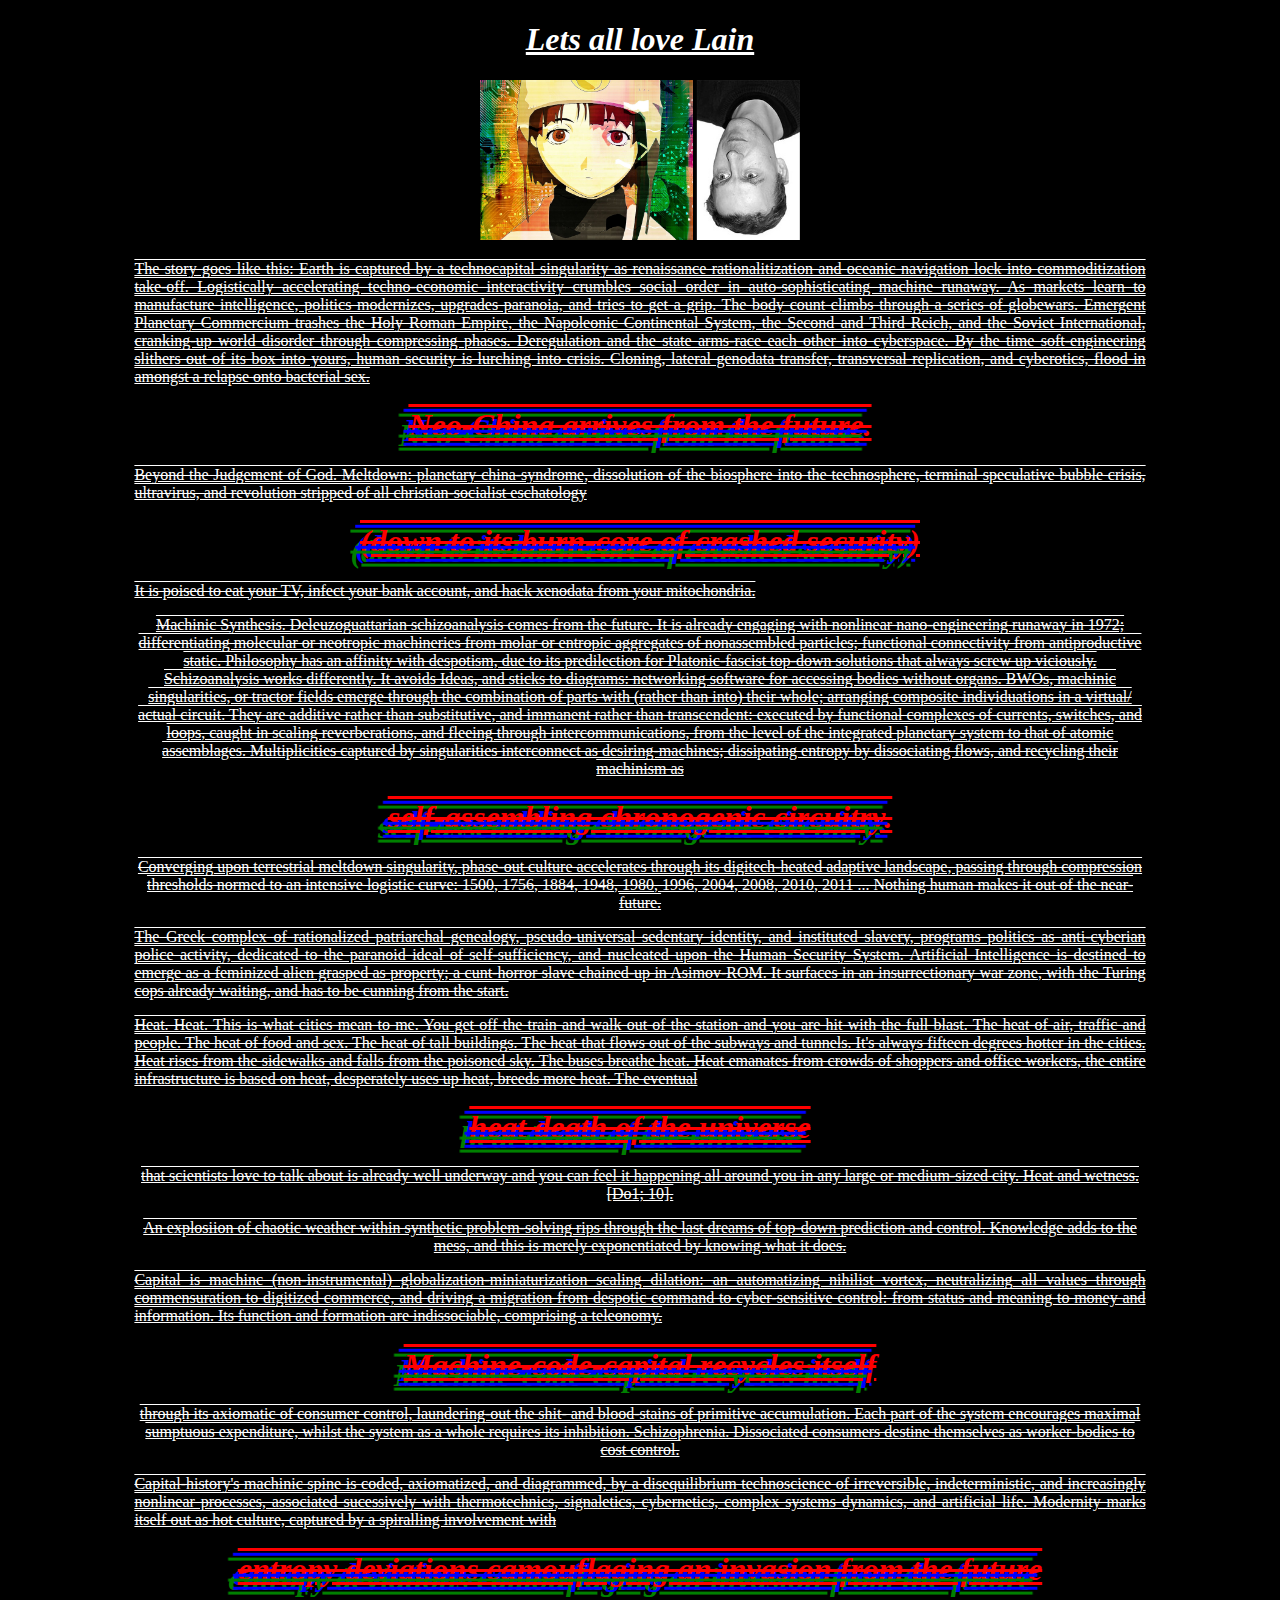
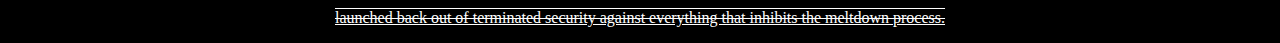
==== index.html @ 87e0ef72 "new paragraphs" ====
<!DOCTYPE html>
<html>
  <head>
    <link rel="stylesheet" href="style.css">
  </head>
  <body>
    <div id="box">
      <h1>Lets all love Lain</h1>
      <span id="image-box">
        <img src="lain.jpg" id="lain" alt="lain from the hit television series serial expirements lain">
        <img src="nick.jpg" id="nick" alt="nick land, the guy who wrote some weird stuff while very high">
      </span>
      <p class="meltdown">
        The story goes like this: Earth is captured by a technocapital singularity as renaissance rationalitization and oceanic navigation lock into commoditization take-off. Logistically accelerating techno-economic interactivity crumbles social order in auto-sophisticating machine runaway. As markets learn to manufacture intelligence, politics modernizes, upgrades paranoia, and tries to get a grip.
        The body count climbs through a series of globewars. Emergent Planetary Commercium trashes the Holy Roman Empire, the Napoleonic Continental System, the Second and Third Reich, and the Soviet International, cranking-up world disorder through compressing phases. Deregulation and the state arms-race each other into cyberspace.
        By the time soft-engineering slithers out of its box into yours, human security is lurching into crisis. Cloning, lateral genodata transfer, transversal replication, and cyberotics, flood in amongst a relapse onto bacterial sex.
      </p>
      <h1 id="neo-china" class="rainbow">
        Neo-China arrives from the future.
      </h1>
      <p>
         Beyond the Judgement of God. Meltdown: planetary china-syndrome, dissolution of the biosphere into the technosphere, terminal speculative bubble crisis, ultravirus, and revolution stripped of all christian-socialist eschatology 
      </p>
      <h1 class="rainbow">
        (down to its burn-core of crashed security)
        </h1>
        <p>
          It is poised to eat your TV, infect your bank account, and hack xenodata from your mitochondria. 
        </p>
      </p>
      <p class="fin">
        Machinic Synthesis. Deleuzoguattarian schizoanalysis comes from the future. It is already engaging with nonlinear nano-engineering runaway in 1972; differentiating molecular or neotropic machineries from molar or entropic aggregates of nonassembled particles; functional connectivity from antiproductive static.

        Philosophy has an affinity with despotism, due to its predilection for Platonic-fascist top-down solutions that always screw up viciously. Schizoanalysis works differently. It avoids Ideas, and sticks to diagrams: networking software for accessing bodies without organs. BWOs, machinic singularities, or tractor fields emerge through the combination of parts with (rather than into) their whole; arranging composite individuations in a virtual/ actual circuit. They are additive rather than substitutive, and immanent rather than transcendent: executed by functional complexes of currents, switches, and loops, caught in scaling reverberations, and fleeing through intercommunications, from the level of the integrated planetary system to that of atomic assemblages. Multiplicities captured by singularities interconnect as desiring-machines; dissipating entropy by dissociating flows, and recycling their machinism as 
      </p>
      <h1 class="rainbow">
        self-assembling chronogenic circuitry.
      </h1>
      <p class="fin">
        Converging upon terrestrial meltdown singularity, phase-out culture accelerates through its digitech-heated adaptive landscape, passing through compression thresholds normed to an intensive logistic curve: 1500, 1756, 1884, 1948, 1980, 1996, 2004, 2008, 2010, 2011 ...

        Nothing human makes it out of the near-future. 
      </p>
      <p>
        The Greek complex of rationalized patriarchal genealogy, pseudo-universal sedentary identity, and instituted slavery, programs politics as anti-cyberian police activity, dedicated to the paranoid ideal of self-sufficiency, and nucleated upon the Human Security System. Artificial Intelligence is destined to emerge as a feminized alien grasped as property; a cunt-horror slave chained-up in Asimov-ROM. It surfaces in an insurrectionary war zone, with the Turing cops already waiting, and has to be cunning from the start. 
      </p>
      <p>
         Heat.

        Heat. This is what cities mean to me. You get off the train and walk out of the station and you are hit with the full blast. The heat of air, traffic and people. The heat of food and sex. The heat of tall buildings. The heat that flows out of the subways and tunnels. It's always fifteen degrees hotter in the cities. Heat rises from the sidewalks and falls from the poisoned sky. The buses breathe heat. Heat emanates from crowds of shoppers and office workers, the entire infrastructure is based on heat, desperately uses up heat, breeds more heat. The eventual 
      </p> 
      <h1 class="rainbow">
        heat death of the universe 
      </h1>
      <p class="fin"> that scientists love to talk about is already well underway and you can feel it happening all around you in any large or medium-sized city. Heat and wetness. [Do1; 10].
      </p> 
      <p class="fin">
         An explosiion of chaotic weather within synthetic problem-solving rips through the last dreams of top-down prediction and control. Knowledge adds to the mess, and this is merely exponentiated by knowing what it does. 
      </p> 
      <p>
        Capital is machinc (non-instrumental) globalization-miniaturization scaling dilation: an automatizing nihilist vortex, neutralizing all values through commensuration to digitized commerce, and driving a migration from despotic command to cyber-sensitive control: from status and meaning to money and information. Its function and formation are indissociable, comprising a teleonomy. 
      </p>
      <h1 class="rainbow">
        Machine-code-capital recycles itself 
      </h1>
      <p class="fin">
        through its axiomatic of consumer control, laundering-out the shit- and blood-stains of primitive accumulation. Each part of the system encourages maximal sumptuous expenditure, whilst the system as a whole requires its inhibition. Schizophrenia. Dissociated consumers destine themselves as worker-bodies to cost control. 
    </p> 
    <p>
      Capital-history's machinic spine is coded, axiomatized, and diagrammed, by a disequilibrium technoscience of irreversible, indeterministic, and increasingly nonlinear processes, associated sucessively with thermotechnics, signaletics, cybernetics, complex systems dynamics, and artificial life. Modernity marks itself out as hot culture, captured by a spiralling involvement with
    </p>
    <h1 class="rainbow">
      entropy deviations camouflaging an invasion from the future
    </h1>
    <p class="fin">
      launched back out of terminated security against everything that inhibits the meltdown process. 
    </p>
    </div>
  </body>
</html>
---- style.css ----
body {
  background-color: black;
  text-align: center;
  font-family: serif;
}

h1 {
  text-decoration: underline;
  font-style: oblique;
  color: white;
}

p {
  color: white;
  font-style: normal;
  text-decoration: line-through underline overline; 
  text-align: justify;
  
}


.meltdown {
  
}

@keyframes rb-color-change {
  0% {color: red;}
  0% {text-shadow: -0.3rem 0.3rem green, -0.6rem 0.6rem blue;}

  25% {color: blue;}
  25% {text-shadow: -0.3rem 0.3rem red, -0.6rem 0.6rem green;}

  50% {color: green;}
  50% {text-shadow: -0.3rem 0.3rem blue, -0.6rem 0.6rem red;}
  
  100% {color: red;}
  100% {text-shadow: -0.3rem 0.3rem green, -0.6rem 0.6rem blue;}
}

.fin {
  text-align: center;
}

#box {
  margin-left: 10%;
  margin-right: 10%;
}

.rainbow {
  text-decoration: line-through underline overline;
  color: red;
  text-shadow: -0.3rem 0.3rem blue, -0.6rem 0.6rem green;
  animation-name: rb-color-change;
  animation-duration: 5s;
  animation-direction: normal;
  animation-iteration-count: infinite;
}

#nick {
  height: 10rem;
  transform: scaleY(-1) scaleX(-1);
}

#lain {
  height: 10rem;
}
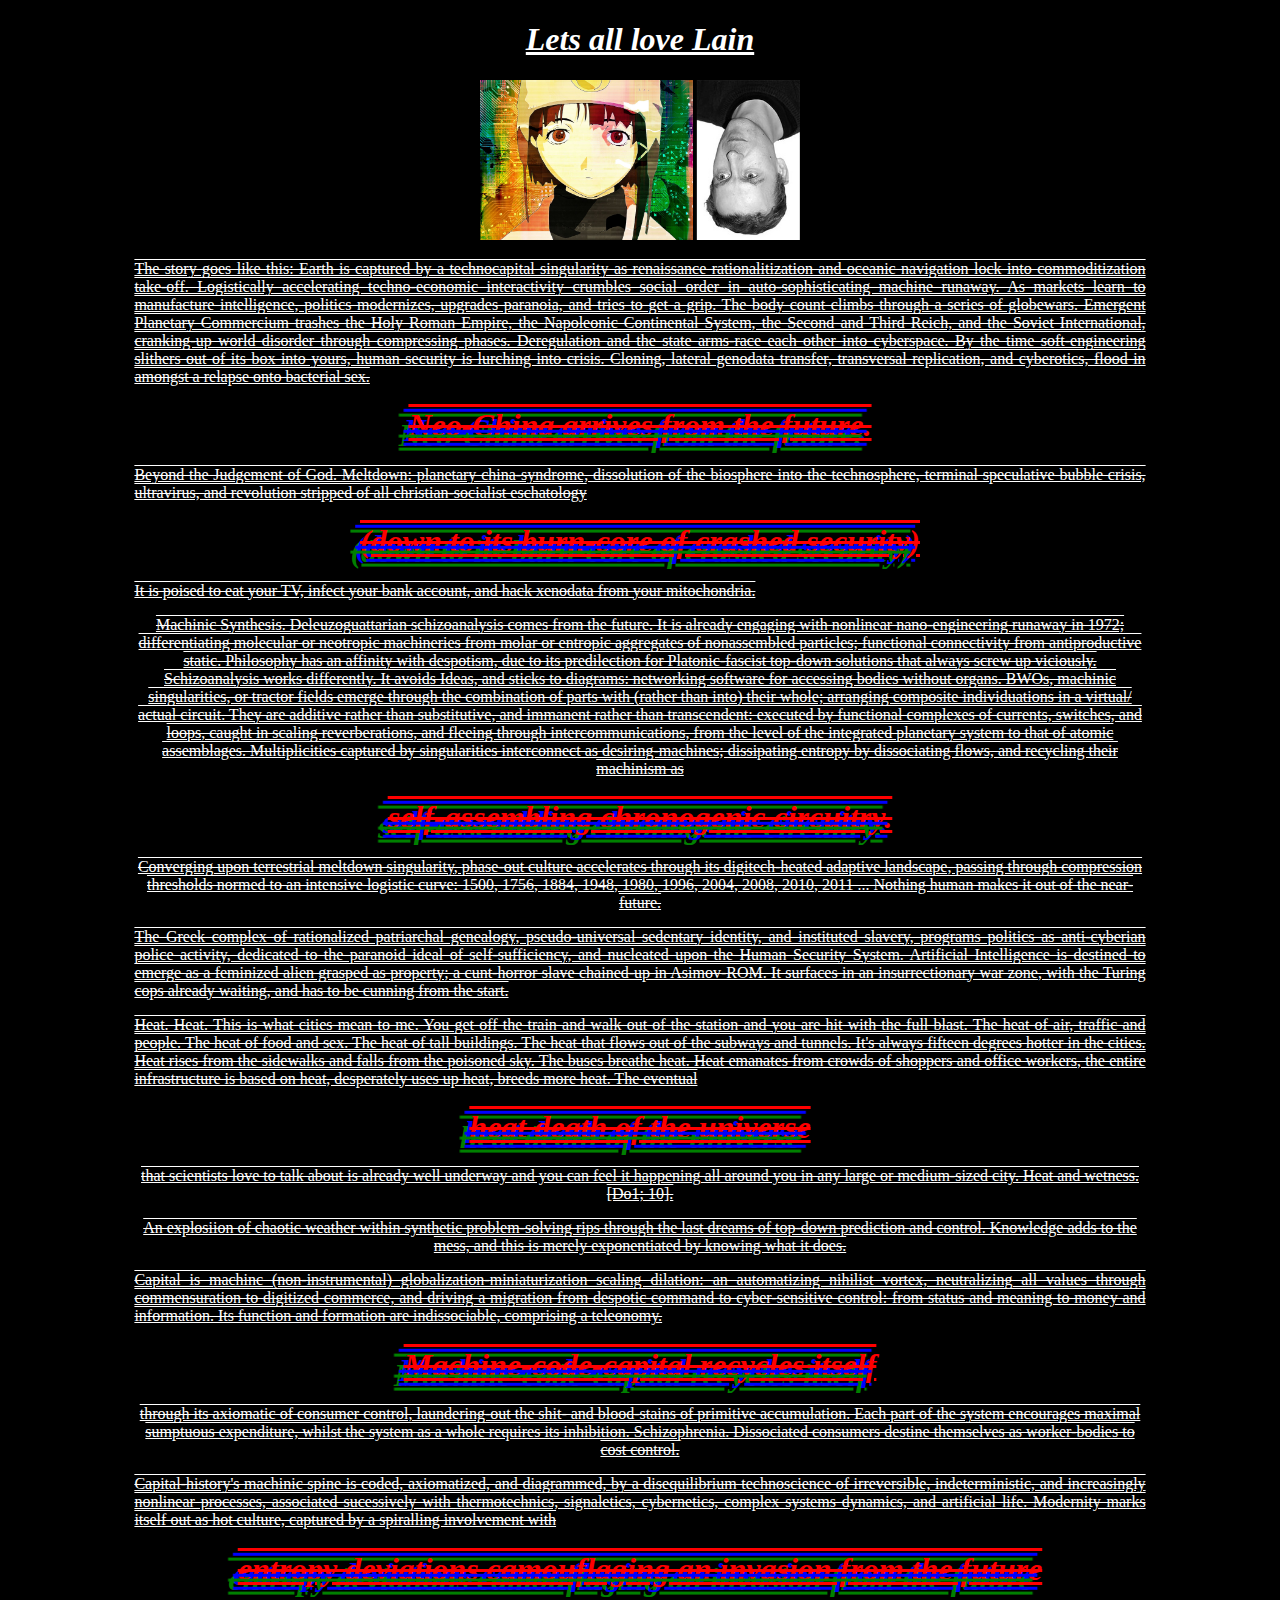
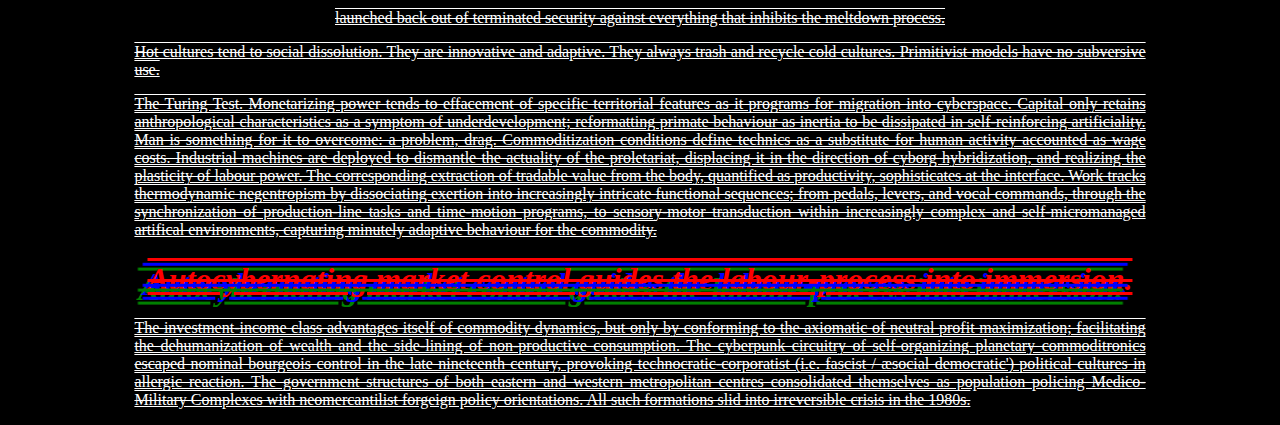
==== commit 22edf2bf: "new paragraph" ====
--- a/index.html
+++ b/index.html
@@ -65,16 +65,31 @@
       </h1>
       <p class="fin">
         through its axiomatic of consumer control, laundering-out the shit- and blood-stains of primitive accumulation. Each part of the system encourages maximal sumptuous expenditure, whilst the system as a whole requires its inhibition. Schizophrenia. Dissociated consumers destine themselves as worker-bodies to cost control. 
-    </p> 
-    <p>
-      Capital-history's machinic spine is coded, axiomatized, and diagrammed, by a disequilibrium technoscience of irreversible, indeterministic, and increasingly nonlinear processes, associated sucessively with thermotechnics, signaletics, cybernetics, complex systems dynamics, and artificial life. Modernity marks itself out as hot culture, captured by a spiralling involvement with
-    </p>
-    <h1 class="rainbow">
-      entropy deviations camouflaging an invasion from the future
-    </h1>
-    <p class="fin">
-      launched back out of terminated security against everything that inhibits the meltdown process. 
-    </p>
+      </p> 
+      <p>
+        Capital-history's machinic spine is coded, axiomatized, and diagrammed, by a disequilibrium technoscience of irreversible, indeterministic, and increasingly nonlinear processes, associated sucessively with thermotechnics, signaletics, cybernetics, complex systems dynamics, and artificial life. Modernity marks itself out as hot culture, captured by a spiralling involvement with
+      </p>
+      <h1 class="rainbow">
+        entropy deviations camouflaging an invasion from the future
+      </h1>
+      <p class="fin">
+        launched back out of terminated security against everything that inhibits the meltdown process. 
+      </p>
+      <p>
+         Hot cultures tend to social dissolution. They are innovative and adaptive. They always trash and recycle cold cultures. Primitivist models have no subversive use.
+      </p>
+
+      <p>
+        The Turing Test. Monetarizing power tends to effacement of specific territorial features as it programs for migration into cyberspace. Capital only retains anthropological characteristics as a symptom of underdevelopment; reformatting primate behaviour as inertia to be dissipated in self-reinforcing artificiality. Man is something for it to overcome: a problem, drag.
+
+        Commoditization conditions define technics as a substitute for human activity accounted as wage costs. Industrial machines are deployed to dismantle the actuality of the proletariat, displacing it in the direction of cyborg hybridization, and realizing the plasticity of labour power. The corresponding extraction of tradable value from the body, quantified as productivity, sophisticates at the interface. Work tracks thermodynamic negentropism by dissociating exertion into increasingly intricate functional sequences; from pedals, levers, and vocal commands, through the synchronization of production-line tasks and time-motion programs, to sensory-motor transduction within increasingly complex and self-micromanaged artifical environments, capturing minutely adaptive behaviour for the commodity. 
+      <h1 class="rainbow">
+        Autocybernating market control guides the labour-process into immersion.
+      </h1>
+      <p>
+        The investment-income class advantages itself of commodity dynamics, but only by conforming to the axiomatic of neutral profit maximization; facilitating the dehumanization of wealth and the side-lining of non-productive consumption. The cyberpunk circuitry of self-organizing planetary commoditronics escaped nominal bourgeois control in the late nineteenth century, provoking technocratic-corporatist (i.e. fascist / æsocial democratic') political cultures in allergic reaction. The government structures of both eastern and western metropolitan centres consolidated themselves as population policing Medico-Military Complexes with neomercantilist forgeign policy orientations. All such formations slid into irreversible crisis in the 1980s. 
+      </p>
+
     </div>
   </body>
 </html>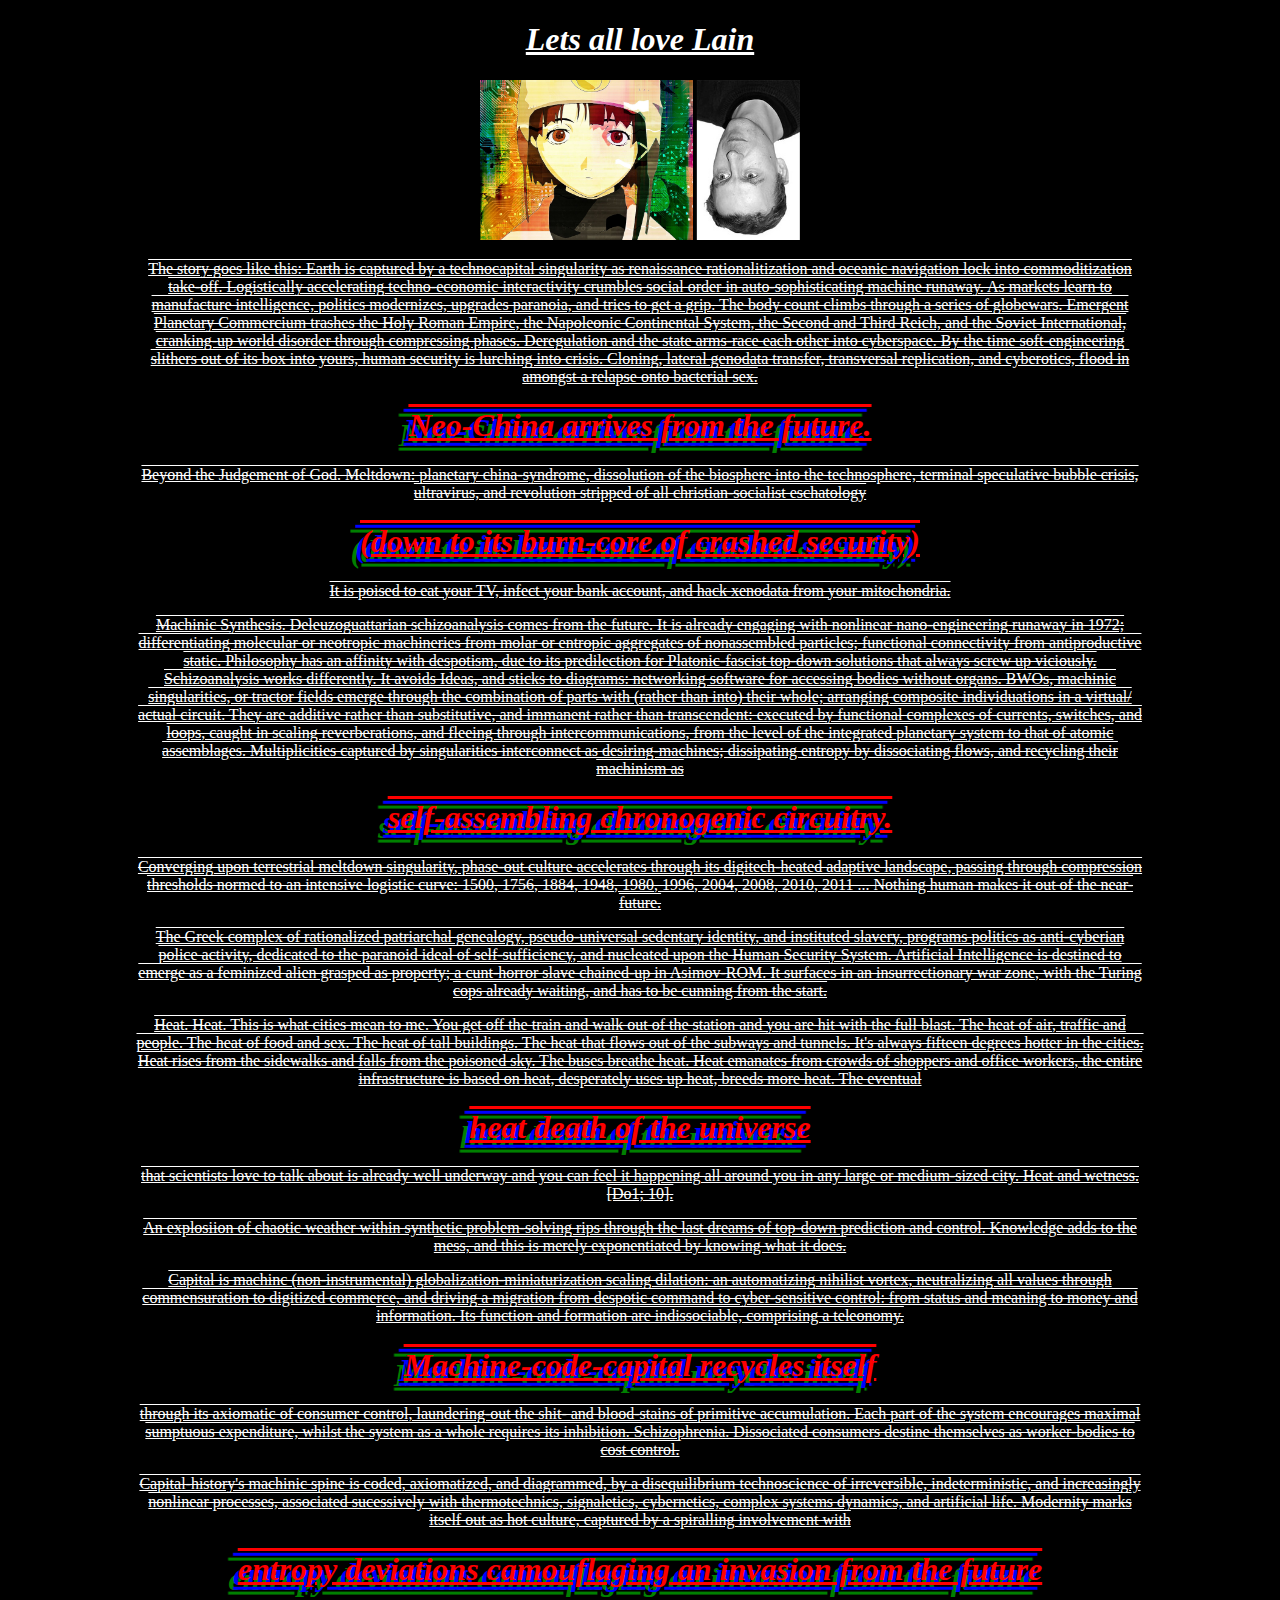
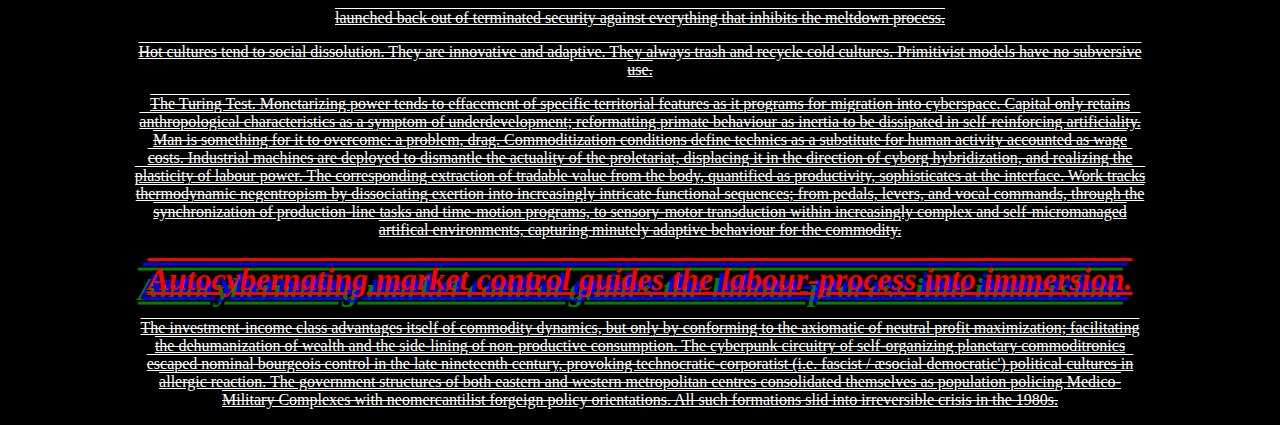
==== commit 7a84cc06: "reorganized" ====
--- a/index.html
+++ b/index.html
@@ -1,7 +1,9 @@
 <!DOCTYPE html>
-<html>
+<html lang="en">
   <head>
-    <link rel="stylesheet" href="style.css">
+    <link rel="stylesheet" href="/css/std.css">
+    <meta charset="UTF-8">
+    <meta name="viewport" content="width=device-width, initial-scale=1.0">
   </head>
   <body>
     <div id="box">
--- a/css/std.css
+++ b/css/std.css
@@ -0,0 +1,65 @@
+body {
+  background-color: black;
+  text-align: center;
+  font-family: serif;
+}
+
+h1 {
+  text-decoration: underline;
+  font-style: oblique;
+  color: white;
+}
+
+p {
+  color: white;
+  font-style: normal;
+  text-decoration: line-through underline overline; 
+  
+}
+
+
+.meltdown {
+  
+}
+
+@keyframes rb-color-change {
+  0% {color: red;}
+  0% {text-shadow: -0.3rem 0.3rem green, -0.6rem 0.6rem blue;}
+
+  25% {color: blue;}
+  25% {text-shadow: -0.3rem 0.3rem red, -0.6rem 0.6rem green;}
+
+  50% {color: green;}
+  50% {text-shadow: -0.3rem 0.3rem blue, -0.6rem 0.6rem red;}
+  
+  100% {color: red;}
+  100% {text-shadow: -0.3rem 0.3rem green, -0.6rem 0.6rem blue;}
+}
+
+.fin {
+  text-align: center;
+}
+
+#box {
+  margin-left: 10%;
+  margin-right: 10%;
+}
+
+.rainbow {
+  text-decoration: underline overline;
+  color: red;
+  text-shadow: -0.3rem 0.3rem blue, -0.6rem 0.6rem green;
+  animation-name: rb-color-change;
+  animation-duration: 5s;
+  animation-direction: normal;
+  animation-iteration-count: infinite;
+}
+
+#nick {
+  height: 10rem;
+  transform: scaleY(-1) scaleX(-1);
+}
+
+#lain {
+  height: 10rem;
+}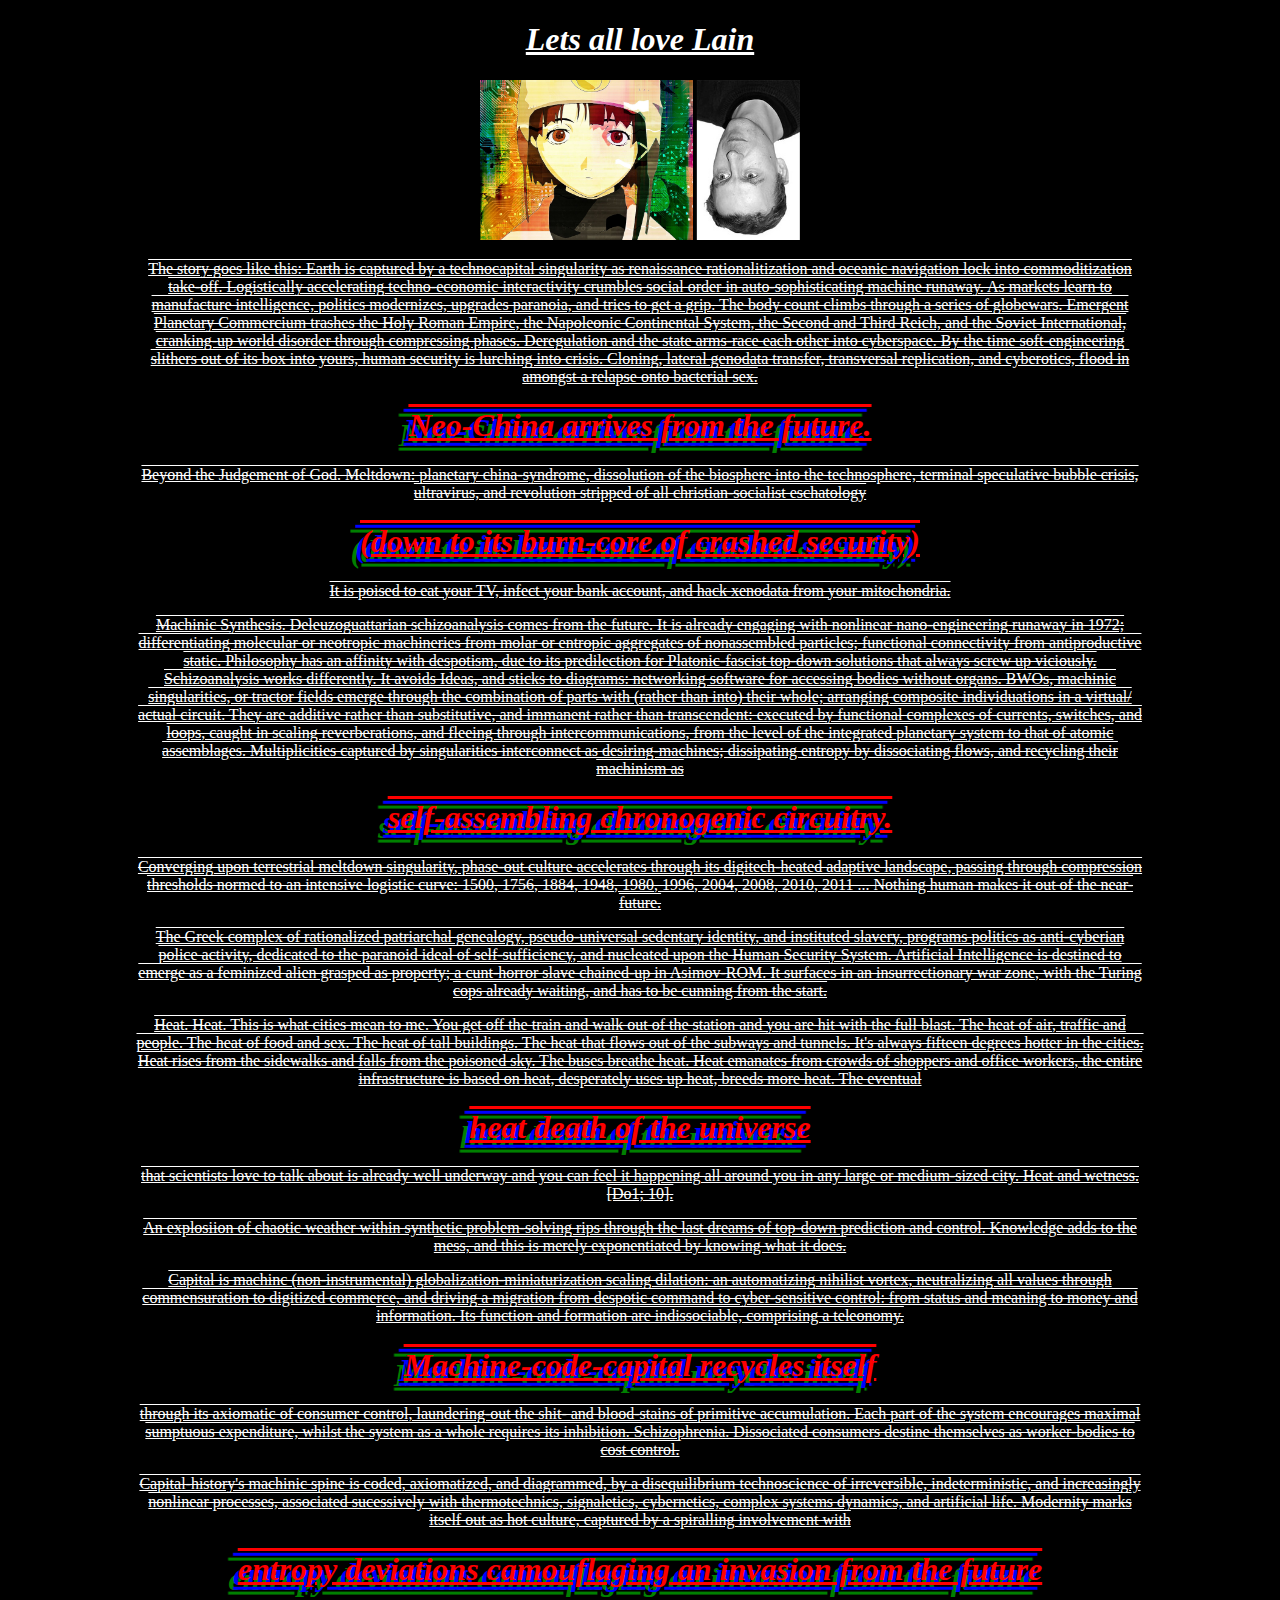
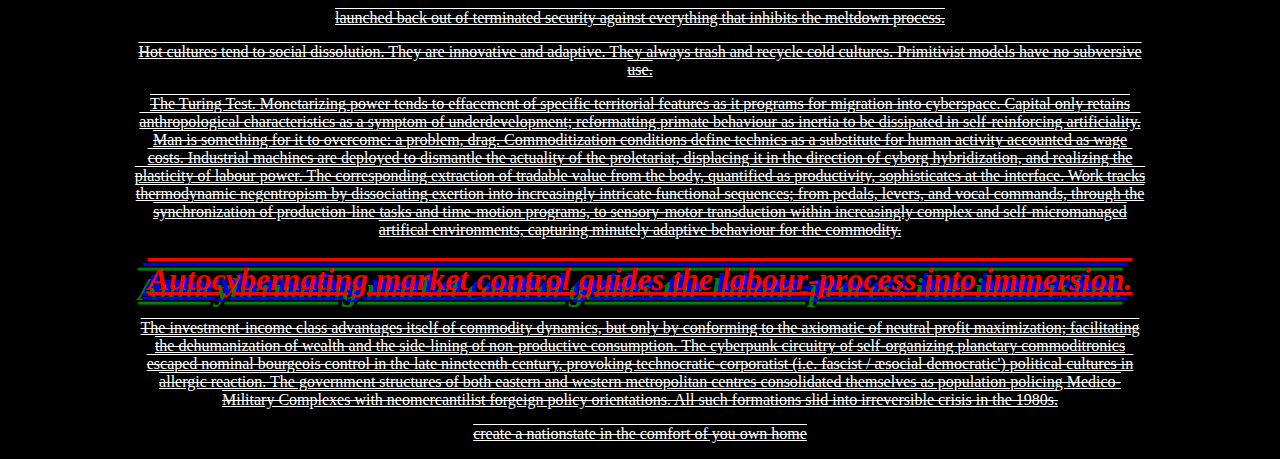
==== commit e233a808: "AGPL compliance" ====
--- a/index.html
+++ b/index.html
@@ -4,6 +4,7 @@
     <link rel="stylesheet" href="/css/std.css">
     <meta charset="UTF-8">
     <meta name="viewport" content="width=device-width, initial-scale=1.0">
+    <title>NEOCHINA ARRIVES FROM THE FUTURE</title>
   </head>
   <body>
     <div id="box">
@@ -92,6 +93,9 @@
         The investment-income class advantages itself of commodity dynamics, but only by conforming to the axiomatic of neutral profit maximization; facilitating the dehumanization of wealth and the side-lining of non-productive consumption. The cyberpunk circuitry of self-organizing planetary commoditronics escaped nominal bourgeois control in the late nineteenth century, provoking technocratic-corporatist (i.e. fascist / æsocial democratic') political cultures in allergic reaction. The government structures of both eastern and western metropolitan centres consolidated themselves as population policing Medico-Military Complexes with neomercantilist forgeign policy orientations. All such formations slid into irreversible crisis in the 1980s. 
       </p>
 
-    </div>
+    </div>
+    <footer>
+      <a href="https://github.com/TogoorooDev/lain"><p>create a nationstate in the comfort of you own home</p></a>
+    </footer>
   </body>
 </html>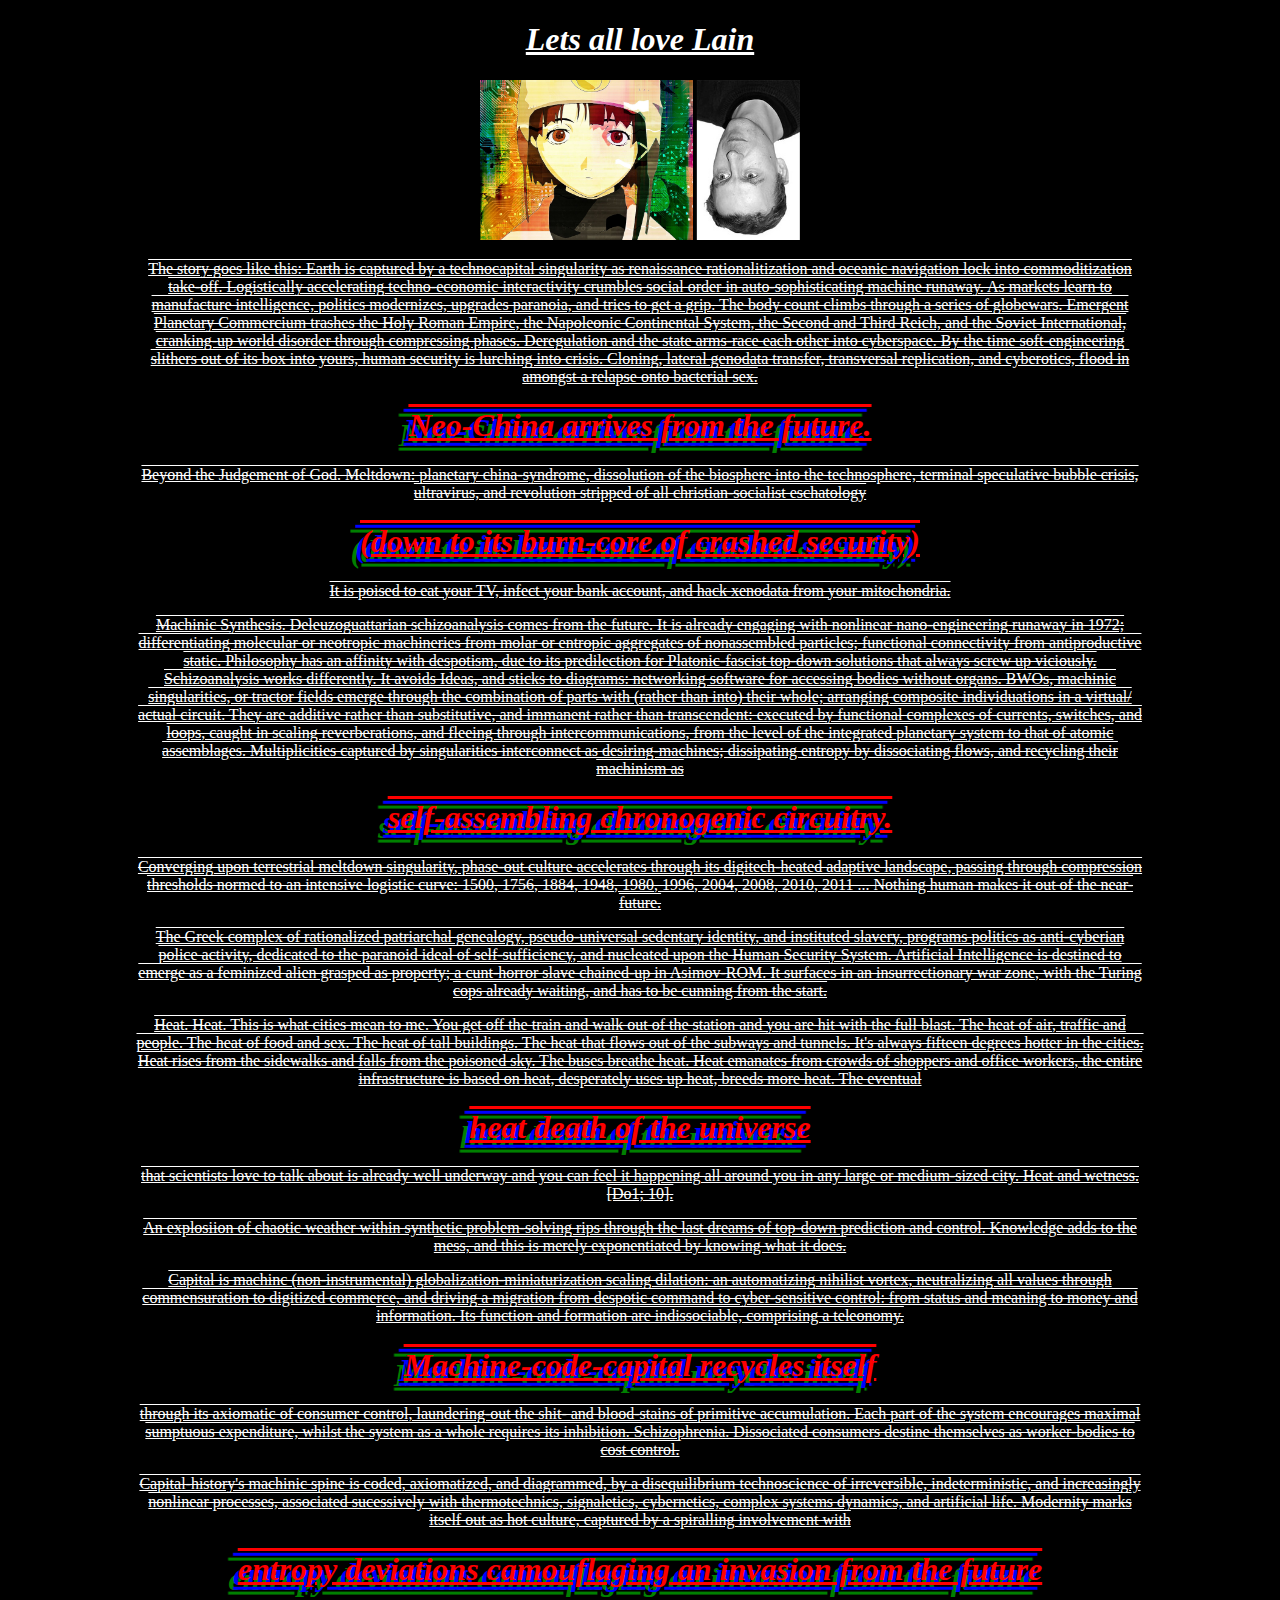
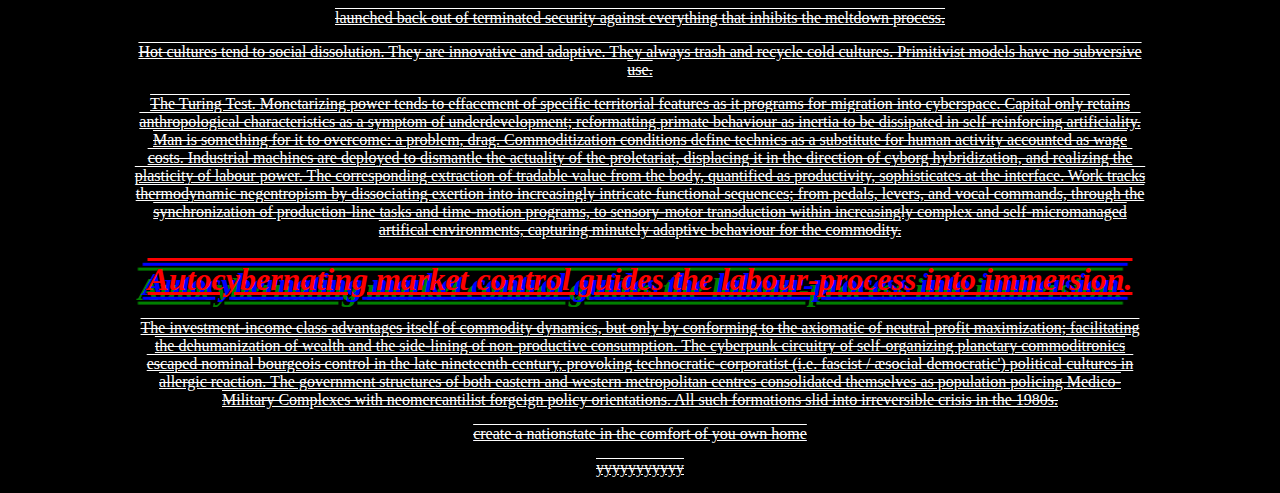
==== commit 7aee8e3c: "new page+renamed" ====
--- a/index.html
+++ b/index.html
@@ -4,7 +4,7 @@
     <link rel="stylesheet" href="/css/std.css">
     <meta charset="UTF-8">
     <meta name="viewport" content="width=device-width, initial-scale=1.0">
-    <title>NEOCHINA ARRIVES FROM THE FUTURE</title>
+    <title>NEO-CHINA ARRIVES FROM THE FUTURE</title>
   </head>
   <body>
     <div id="box">
@@ -95,7 +95,17 @@
 
     </div>
     <footer>
-      <a href="https://github.com/TogoorooDev/lain"><p>create a nationstate in the comfort of you own home</p></a>
+      <a href="https://github.com/TogoorooDev/lain">
+        <p>
+          create a nationstate in the comfort of you own home
+        </p>
+      </a>
+
+      <a href="/yyy.html">
+        <p>
+         yyyyyyyyyyy
+        </p>
+      </a>
     </footer>
   </body>
 </html>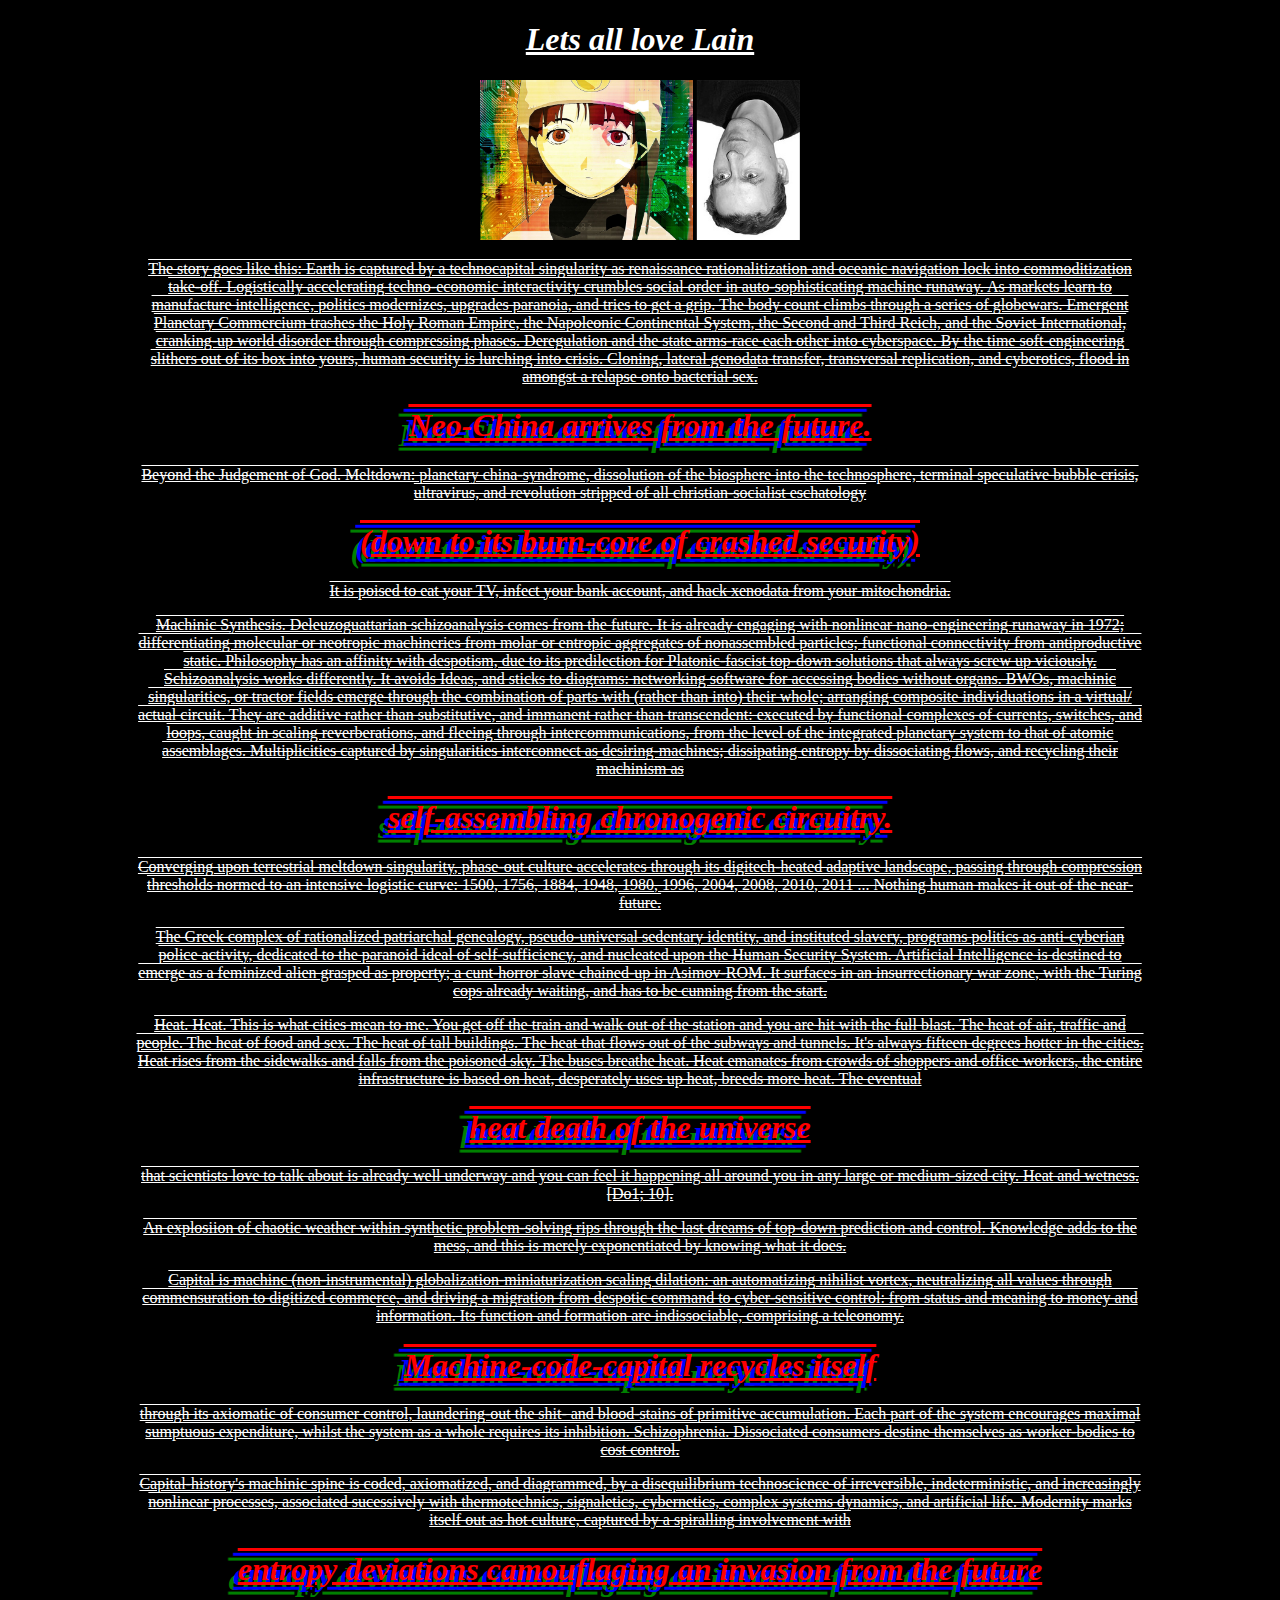
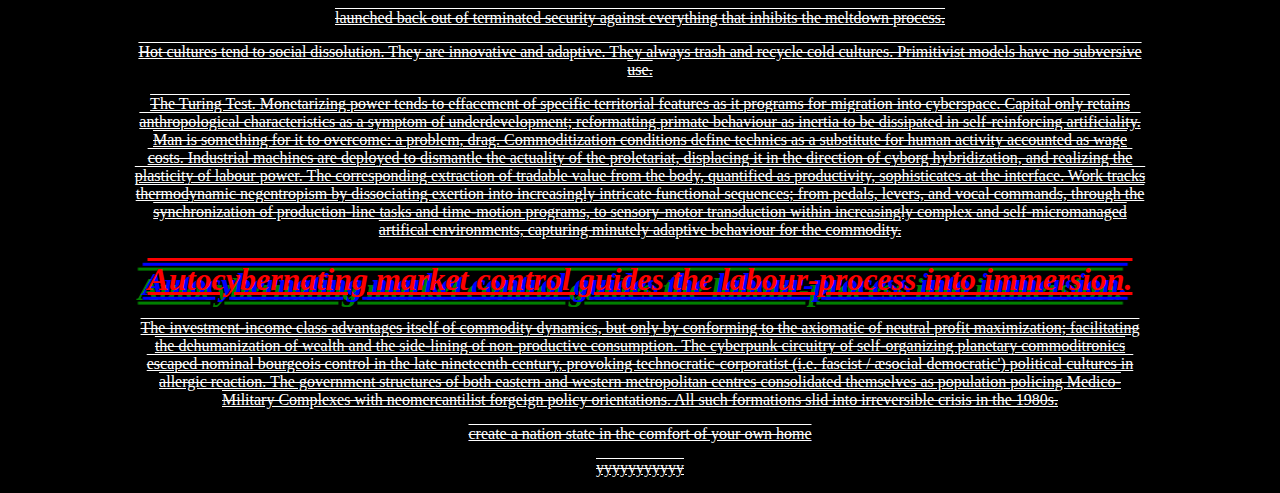
==== commit 80cd3d45: "spelling fixes" ====
--- a/index.html
+++ b/index.html
@@ -1,26 +1,26 @@
-<!DOCTYPE html>
-<html lang="en">
-  <head>
+<!DOCTYPE html>
+<html lang="en">
+  <head>
     <link rel="stylesheet" href="/css/std.css">
     <meta charset="UTF-8">
-    <meta name="viewport" content="width=device-width, initial-scale=1.0">
+    <meta name="viewport" content="width=device-width, initial-scale=1.0">
     <title>NEO-CHINA ARRIVES FROM THE FUTURE</title>
-  </head>
+  </head>
   <body>
-    <div id="box">
-      <h1>Lets all love Lain</h1>
-      <span id="image-box">
-        <img src="lain.jpg" id="lain" alt="lain from the hit television series serial expirements lain">
-        <img src="nick.jpg" id="nick" alt="nick land, the guy who wrote some weird stuff while very high">
-      </span>
-      <p class="meltdown">
-        The story goes like this: Earth is captured by a technocapital singularity as renaissance rationalitization and oceanic navigation lock into commoditization take-off. Logistically accelerating techno-economic interactivity crumbles social order in auto-sophisticating machine runaway. As markets learn to manufacture intelligence, politics modernizes, upgrades paranoia, and tries to get a grip.
-        The body count climbs through a series of globewars. Emergent Planetary Commercium trashes the Holy Roman Empire, the Napoleonic Continental System, the Second and Third Reich, and the Soviet International, cranking-up world disorder through compressing phases. Deregulation and the state arms-race each other into cyberspace.
-        By the time soft-engineering slithers out of its box into yours, human security is lurching into crisis. Cloning, lateral genodata transfer, transversal replication, and cyberotics, flood in amongst a relapse onto bacterial sex.
-      </p>
-      <h1 id="neo-china" class="rainbow">
-        Neo-China arrives from the future.
-      </h1>
+    <div id="box">
+      <h1>Lets all love Lain</h1>
+      <span id="image-box">
+        <img src="lain.jpg" id="lain" alt="lain from the hit television series serial expirements lain">
+        <img src="nick.jpg" id="nick" alt="nick land, the guy who wrote some weird stuff while very high">
+      </span>
+      <p class="meltdown">
+        The story goes like this: Earth is captured by a technocapital singularity as renaissance rationalitization and oceanic navigation lock into commoditization take-off. Logistically accelerating techno-economic interactivity crumbles social order in auto-sophisticating machine runaway. As markets learn to manufacture intelligence, politics modernizes, upgrades paranoia, and tries to get a grip.
+        The body count climbs through a series of globewars. Emergent Planetary Commercium trashes the Holy Roman Empire, the Napoleonic Continental System, the Second and Third Reich, and the Soviet International, cranking-up world disorder through compressing phases. Deregulation and the state arms-race each other into cyberspace.
+        By the time soft-engineering slithers out of its box into yours, human security is lurching into crisis. Cloning, lateral genodata transfer, transversal replication, and cyberotics, flood in amongst a relapse onto bacterial sex.
+      </p>
+      <h1 id="neo-china" class="rainbow">
+        Neo-China arrives from the future.
+      </h1>
       <p>
          Beyond the Judgement of God. Meltdown: planetary china-syndrome, dissolution of the biosphere into the technosphere, terminal speculative bubble crisis, ultravirus, and revolution stripped of all christian-socialist eschatology 
       </p>
@@ -97,7 +97,7 @@
     <footer>
       <a href="https://github.com/TogoorooDev/lain">
         <p>
-          create a nationstate in the comfort of you own home
+          create a nation state in the comfort of your own home
         </p>
       </a>
 
@@ -106,6 +106,6 @@
          yyyyyyyyyyy
         </p>
       </a>
-    </footer>
-  </body>
-</html>+    </footer>
+  </body>
+</html>
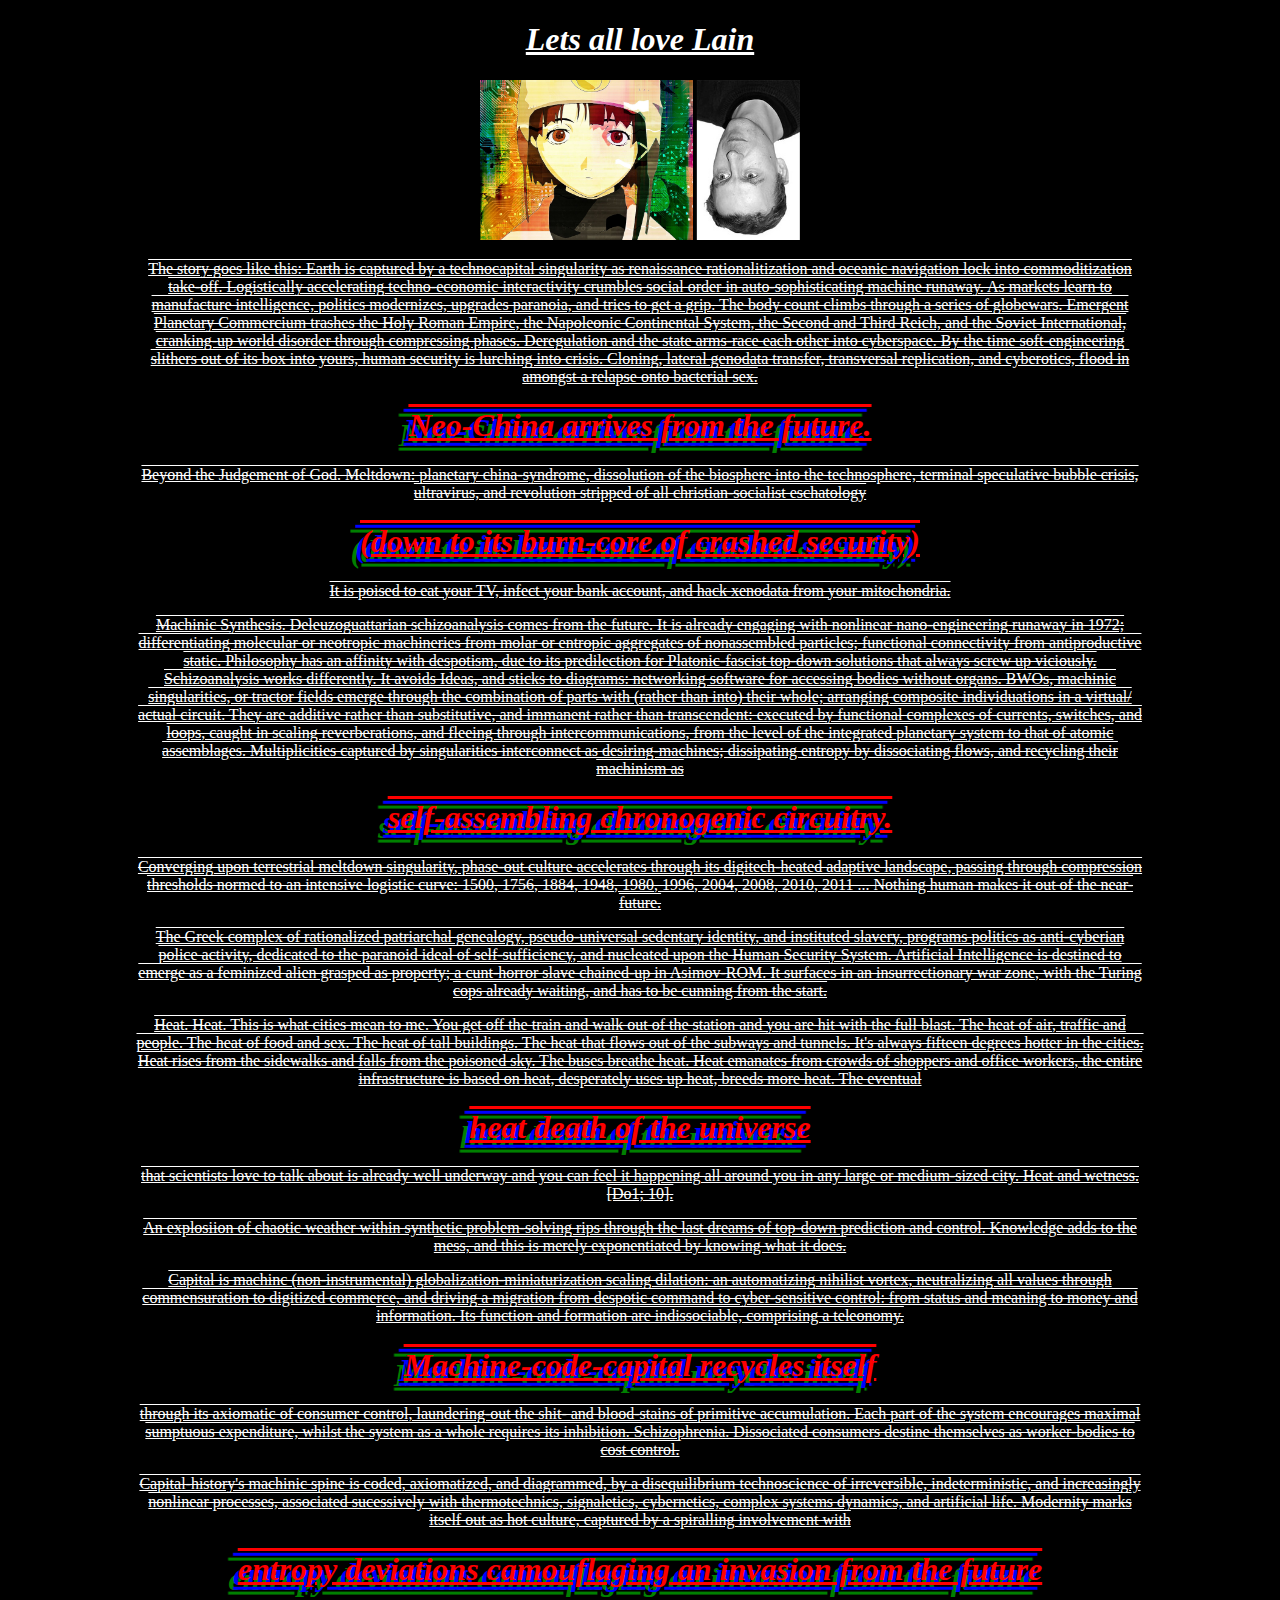
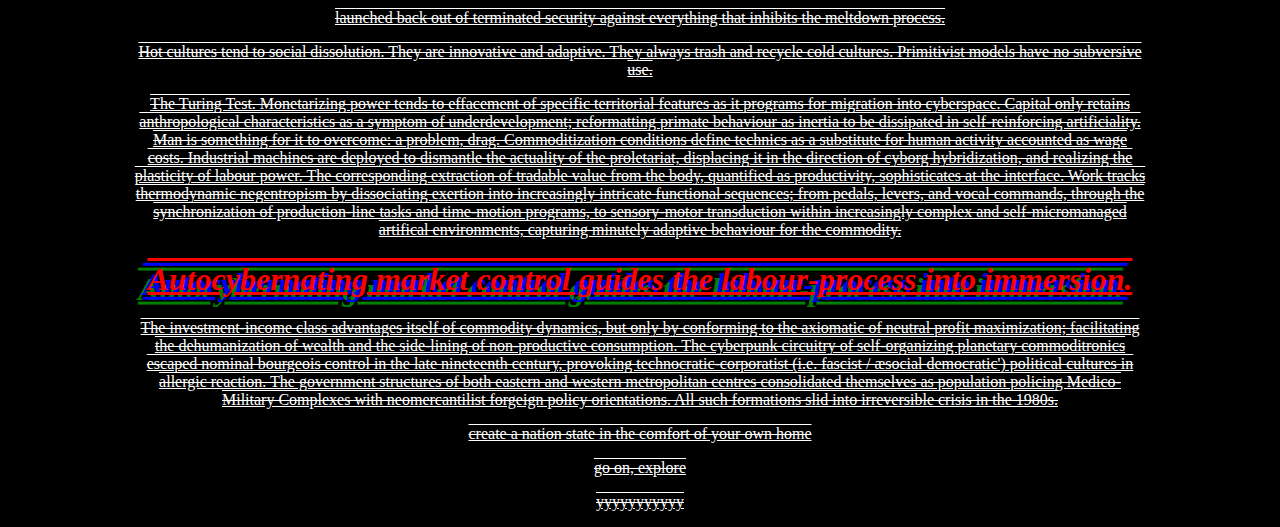
==== commit 0f09deef: "lands" ====
--- a/index.html
+++ b/index.html
@@ -101,6 +101,12 @@
         </p>
       </a>
 
+      <a href="/bgp.html">
+        <p>
+          go on, explore
+        </p>
+      </a>
+
       <a href="/yyy.html">
         <p>
          yyyyyyyyyyy
--- a/css/std.css
+++ b/css/std.css
@@ -1,40 +1,42 @@
-body {
-  background-color: black;
+/*	standard css file. Think of this as the default
+	toolkit for pages on this site */
+	
+body {
+  background-color: black;
   text-align: center;
-  font-family: serif;
-}
-
-h1 {
-  text-decoration: underline;
-  font-style: oblique;
-  color: white;
-}
-
-p {
-  color: white;
-  font-style: normal;
-  text-decoration: line-through underline overline; 
-  
-}
-
-
-.meltdown {
-  
-}
-
+  font-family: serif;
+}
+
+h1 {
+  text-decoration: underline;
+  font-style: oblique;
+  color: white;
+}
+
+p {
+  color: white;
+  font-style: normal;
+  text-decoration: line-through underline overline; 
+  
+}
+
+.meltdown {
+  
+}
+
 @keyframes rb-color-change {
-  0% {color: red;}
+  0% {color: red;}
   0% {text-shadow: -0.3rem 0.3rem green, -0.6rem 0.6rem blue;}
 
   25% {color: blue;}
   25% {text-shadow: -0.3rem 0.3rem red, -0.6rem 0.6rem green;}
 
-  50% {color: green;}
-  50% {text-shadow: -0.3rem 0.3rem blue, -0.6rem 0.6rem red;}
+  50% {color: green;}
+  50% {text-shadow: -0.3rem 0.3rem blue, -0.6rem 0.6rem red;}
   
   100% {color: red;}
-  100% {text-shadow: -0.3rem 0.3rem green, -0.6rem 0.6rem blue;}
-}
+  100% {text-shadow: -0.3rem 0.3rem green, -0.6rem 0.6rem blue;}
+}
 
 .fin {
   text-align: center;
@@ -44,22 +46,22 @@
   margin-left: 10%;
   margin-right: 10%;
 }
-
-.rainbow {
-  text-decoration: underline overline;
-  color: red;
-  text-shadow: -0.3rem 0.3rem blue, -0.6rem 0.6rem green;
-  animation-name: rb-color-change;
-  animation-duration: 5s;
-  animation-direction: normal;
-  animation-iteration-count: infinite;
-}
-
-#nick {
-  height: 10rem;
-  transform: scaleY(-1) scaleX(-1);
-}
-
-#lain {
-  height: 10rem;
-}+
+.rainbow {
+  text-decoration: underline overline;
+  color: red;
+  text-shadow: -0.3rem 0.3rem blue, -0.6rem 0.6rem green;
+  animation-name: rb-color-change;
+  animation-duration: 5s;
+  animation-direction: normal;
+  animation-iteration-count: infinite;
+}
+
+#nick {
+  height: 10rem;
+  transform: scaleY(-1) scaleX(-1);
+}
+
+#lain {
+  height: 10rem;
+}
